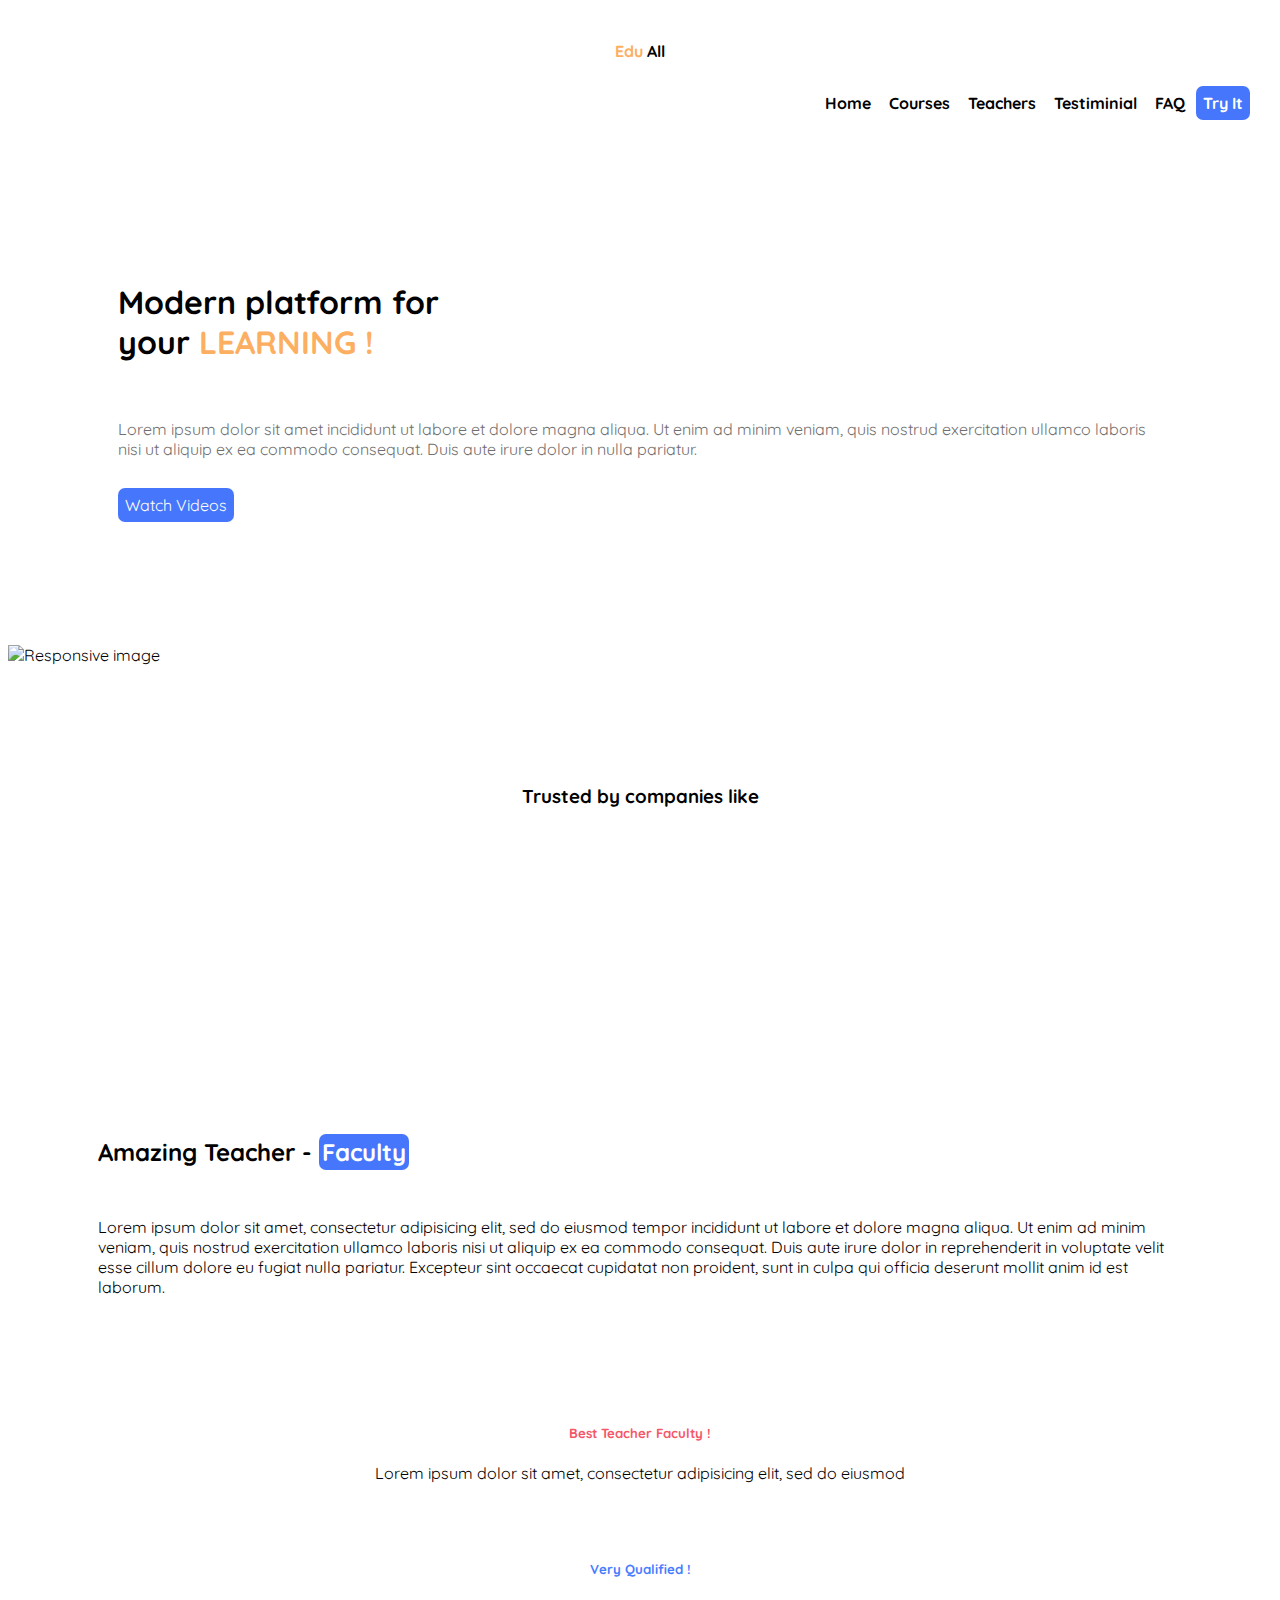
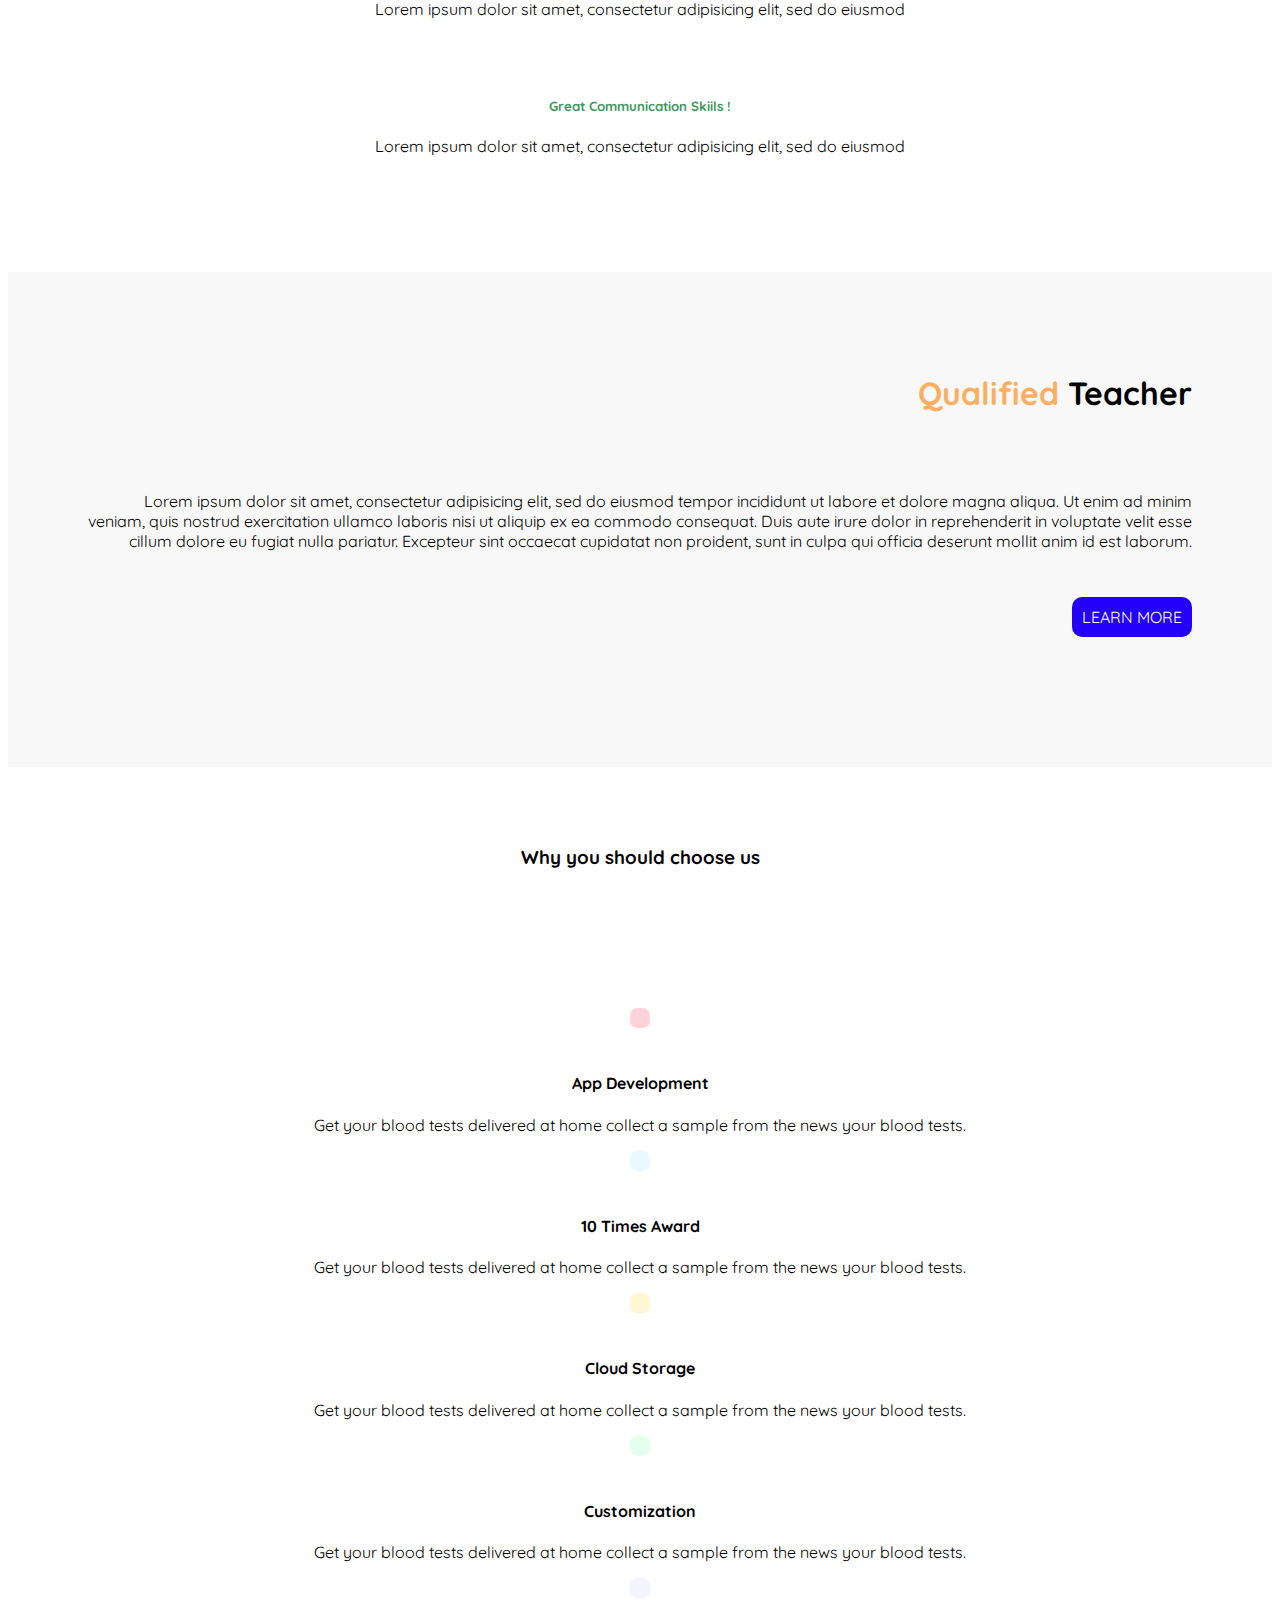
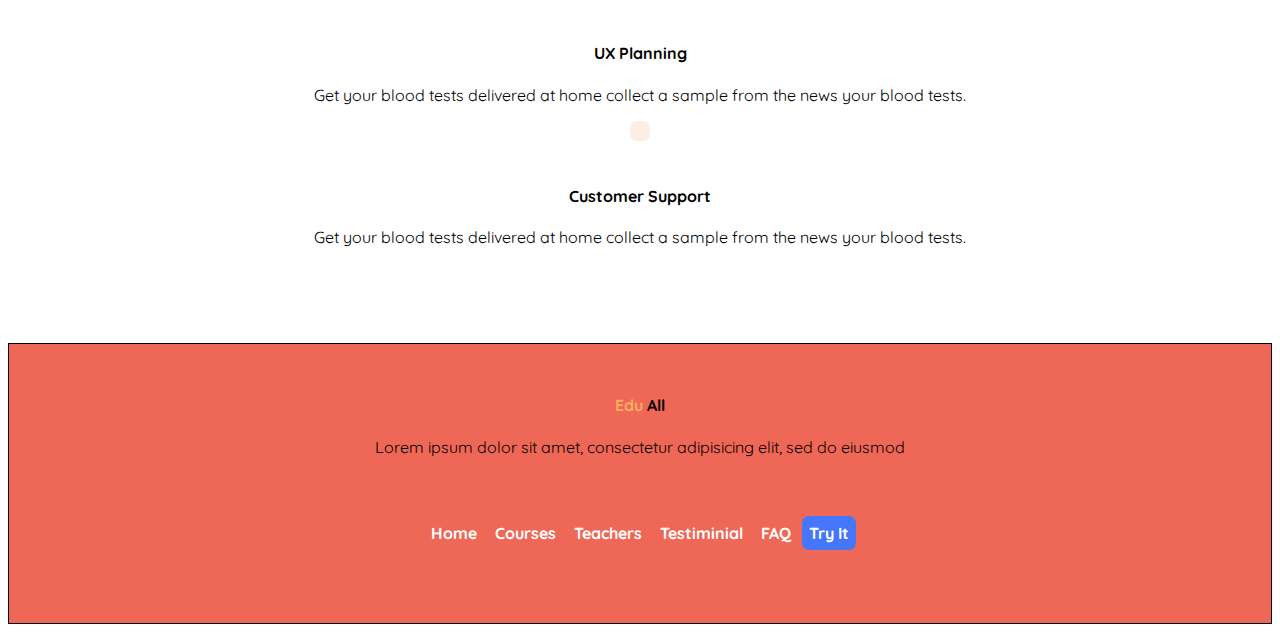
==== index.html @ b950a127 "Add files via upload" ====
<!DOCTYPE html>
<html lang="en" dir="ltr">
  <head>
    <meta charset="utf-8">
<title>Home</title>

      <link rel="stylesheet" href="css/bootstrap.css">
      <link rel="stylesheet" href="styless.css">
      <link rel="preconnect" href="https://fonts.googleapis.com">
  <link rel="preconnect" href="https://fonts.gstatic.com" crossorigin>
  <link href="https://fonts.googleapis.com/css2?family=Open+Sans+Condensed:ital,wght@1,300&family=Quicksand&display=swap" rel="stylesheet">
  <body>
    <div class="container">

    <div class="row" style="padding:12px;">
    <div class="col-lg-2 col-md-12 col-sm-12">
      <a style="text-align:center;" href="#"><h4> <span class="all">Edu</span> All </h4></a>
        </div>
    <div class="col-lg-10 col-md-10 col-sm-12" style="text-align:center;">
      <ul>
        <li><a href="#">Home</a></li>
        <li><a href="#">Courses</a></li>
        <li><a href="#">Teachers</a></li>
        <li><a href="#">Testiminial</a></li>
        <li><a href="#">FAQ</a></li>
        <li><a class="try" href="#">Try It</a></li>



      </ul>
    </div>

    </div>
  </div>
  <div class="container">

  <div class="row" style="padding:40px;">
  <div class="col-lg-6" style="padding:70px;">

    <h1 style="width:390px;font-weight:bold;" >Modern platform for your <span class="learnn"> LEARNING ! </span></h1>
    <br>
    <p style="color:#717070;">Lorem ipsum dolor sit amet incididunt ut labore et dolore magna aliqua. Ut enim ad minim veniam, quis nostrud exercitation ullamco laboris nisi ut aliquip ex ea commodo consequat. Duis aute irure dolor in  nulla pariatur. </p>
    <br>
    <a style="padding:7px;" class="try" href="#">Watch Videos</a>

      </div>
  <div class="col-lg-6">
  <img class="image1" src="https://i.ibb.co/YNBx7QN/Library-Concept-open-book-and-stack-of-books-icon-reading-study-literature-education-learning-icon-s.jpg" alt="">
  </div>

  </div>
</div>
<img class="image1" src="https://i.ibb.co/xfBFS15/Layer-5.png" class="img-fluid" alt="Responsive image">

<div class="container" style="padding:50px;">
  <div class="row"style="padding:50px;">
    <h3 style="text-align:center;">Trusted by companies like</h3>

  </div>
  <div class="row">
    <div class="col-lg-3 col-md-6 col-sm-12" style="padding:10px;">
      <img class="imgcenter" class="one" src="https://i.ibb.co/QJ0F3cS/9.png" alt="">


    </div>
    <div class="col-lg-3 col-md-6 col-sm-12" style="padding:10px;">
      <img class="imgcenter" src="https://i.ibb.co/QJ0F3cS/9.png" alt="">

    </div>
    <div class="col-lg-3 col-md-6 col-sm-12" style="padding:10px;">
      <img class="imgcenter" src="https://i.ibb.co/qgzxBn2/Group-56.png" alt="">

    </div>
    <div class="col-lg-3 col-md-6 col-sm-12" style="padding:10px;">
      <img class="imgcenter" src="https://i.ibb.co/QJ0F3cS/9.png" alt="">

    </div>


  </div>

</div>

<div class="container">
  <div class="row" style="padding:50px;">
    <div class="col-lg-6" >
      <img class="image1" src="https://speed.animaker.com/assets/images/gif/Teacher.gif" alt="">
      <img class="image11" src="https://i.ibb.co/M5SRCWt/5437683.jpg" alt="">
    </div>
    <div class="col-lg-6" style="padding:40px;";>
      <h2>Amazing Teacher - <span class="faculty">  Faculty</span> </h2>
      <p style="font-size:16px; padding-top:30px;">Lorem ipsum dolor sit amet, consectetur adipisicing elit, sed do eiusmod tempor incididunt ut labore et dolore magna aliqua. Ut enim ad minim veniam, quis nostrud exercitation ullamco laboris nisi ut aliquip ex ea commodo consequat. Duis aute irure dolor in reprehenderit in voluptate velit esse cillum dolore eu fugiat nulla pariatur. Excepteur sint occaecat cupidatat non proident, sunt in culpa qui officia deserunt mollit anim id est laborum.</p>
      <br>
      <br>
      <br>
      <div class="row">
        <div class="col-lg-12" style=" padding:10px;">
          <div class="row"  style="text-align:center;">
            <div class="col-lg-2">
              <img style="width:40px;" src="https://i.ibb.co/1KQdDnS/speed.png" alt="">
            </div>
            <div class="col-lg-10"style="color:f55767;">
              <h5 style="color:#f55767; font-weight:bold; ">Best Teacher Faculty !</h5>
              <p>Lorem ipsum dolor sit amet, consectetur adipisicing elit, sed do eiusmod </p>

            </div>

          </div>

          <br>
          <div class="row"  style="text-align:center;">
            <div class="col-lg-2">
              <img  style="width:40px;" src="https://i.ibb.co/4NH9kJF/prototyping.png" alt="">
            </div>
            <div class="col-lg-10">
              <h5 style="color:#477cff; font-weight:bold;">Very Qualified !</h5>
              <p>Lorem ipsum dolor sit amet, consectetur adipisicing elit, sed do eiusmod </p>
            </div>

          </div>
          <br>
          <div class="row"  style="text-align:center;">
            <div class="col-lg-2" >
              <img style="width:40px;" src="https://i.ibb.co/8jfnxpv/vector.png" alt="">
            </div>
            <div class="col-lg-10">
              <h5 style="color:#40975f; font-weight:bold;">Great Communication Skiils !</h5>
              <p>Lorem ipsum dolor sit amet, consectetur adipisicing elit, sed do eiusmod </p>

            </div>

          </div>
        </div>



      </div>

    </div>

  </div>
  <div class="container">
    <div class="row">
      <div class="col-lg-6" style="text-align:right;padding:80px;background-color:#F8F8F8; ">
        <h1 style="color:#fcae61;font-weight:bold;">Qualified <span style="color:black;">Teacher</span> </h1>
        <br>
        <br>
        <p>Lorem ipsum dolor sit amet, consectetur adipisicing elit, sed do eiusmod tempor incididunt ut labore et dolore magna aliqua. Ut enim ad minim veniam, quis nostrud exercitation ullamco laboris nisi ut aliquip ex ea commodo consequat. Duis aute irure dolor in reprehenderit in voluptate velit esse cillum dolore eu fugiat nulla pariatur. Excepteur sint occaecat cupidatat non proident, sunt in culpa qui officia deserunt mollit anim id est laborum.</p>
        <br>
        <br>
        <a style="background-color:#2500f9; padding:10px;color:white;border-radius:10px;" href="#">LEARN MORE</a>
        <br>
        <br>
        <br>
        <br>


   </div>
      <div class="col-lg-6">
        <img class="image12" src="https://i.ibb.co/Gcvyp70/Screenshot-2021-09-09-at-7-25-59-AM.png" alt="">
      </div>

    </div>

  </div>
  <br>
  <br>
  <div class="row" style="text-align:center;">
<h3>Why you should choose us

</h3>


  </div>
  <br>
  <br>
  <br>
  <br>
  <div class="container">
  <div class="row" style="text-align:center;padding:40px;">
    <div class="col-lg-4">
      <img style="background-color:#ffd1d8;padding:10px;border-radius:7px;width:60px;" src="https://i.ibb.co/2MBkrBk/web-design.png" alt="">
      <br>
      <br>
      <h4>App Development</h4>
      <p>Get your blood tests delivered at home collect a sample from the news your blood tests.</p>
    </div>
    <div class="col-lg-4">
      <img style="background-color:#EAF9FF;padding:10px;border-radius:7px;width:60px;" src="https://i.ibb.co/KG0x4g6/trophy.png" alt="">
      <br>
      <br>
      <h4>10 Times Award

</h4>
      <p>Get your blood tests delivered at home collect a sample from the news your blood tests.</p>
    </div>
    <div class="col-lg-4">
      <img style="background-color:#fff6d3;padding:10px;border-radius:7px;width:60px;" src="https://i.ibb.co/GpMKMT4/computer.png" alt="">
      <br>
      <br>
      <h4>Cloud Storage

</h4>
      <p>Get your blood tests delivered at home collect a sample from the news your blood tests.</p>
    </div>
    <div class="col-lg-4">
      <img style="background-color:#e4ffee;padding:10px;border-radius:7px;width:60px;" src="https://i.ibb.co/RTWc07r/customer-support.png" alt="">
      <br>
      <br>
      <h4>Customization

</h4>
      <p>Get your blood tests delivered at home collect a sample from the news your blood tests.</p>
    </div>
    <div class="col-lg-4">
      <img style="background-color:#f4f4ff;padding:10px;border-radius:7px;width:60px;" src="https://i.ibb.co/FHyFpbw/ui.png" alt="">
      <br>
      <br>
      <h4>UX Planning

</h4>
      <p>Get your blood tests delivered at home collect a sample from the news your blood tests.</p>
    </div>
    <div class="col-lg-4">
      <img style="background-color:#fdeee4;padding:10px;border-radius:7px;width:60px;" src="https://i.ibb.co/2vVtPZM/customer-service.png" alt="">
      <br>
      <br>
      <h4>Customer Support

</h4>
      <p>Get your blood tests delivered at home collect a sample from the news your blood tests.</p>
    </div>

  </div>

  </div>
  <br>
  <br>




</div>
<div class="container-fluid" style="background-color:#ef6756;">
  <div class="row" style="border:1px solid;text-align:center;padding:30px;">



          <a   href="#"><h4> <span class="all">Edu</span> All </h4></a>
          <p>Lorem ipsum dolor sit amet, consectetur adipisicing elit, sed do eiusmod </p>
          <div class="col-lg-12" style="padding:50px;">

              <li>

                <a style="color:white;" href="#">Home</a></li>
              <li><a style="color:white;" href="#">Courses</a>
              <li><a style="color:white;" href="#">Teachers</a>
              <li><a style="color:white;" href="#">Testiminial</a>
              <li><a style="color:white;" href="#">FAQ</a>
              <li><a style="color:white;" class="try" href="#">Try It</a>




          </div>
            </div>


          </div>


  </body>
</html>
---- styless.css ----
body {
  font-family: 'Open Sans Condensed', sans-serif;
  font-family: 'Quicksand', sans-serif;

}
ul {
  text-align: right;
  padding: 10px;
}

.all {
  color: #fcae61;
}
li {
  display: inline;

}
li a {
  text-decoration: none;
  padding: 7px;
  font-weight: bold;
  color: black;


}
.try {
  background-color: #4576FC;
  color: white;
  border-radius: 7px;
}
a {
  text-decoration: none;
}
h4 {
  color: black;
}
.image1{
  width: 100%;
}
.image11{
  width: 75%;
}
.learnn {
  color: #fcae61;
  font-weight: bolder;
}
.imgcenter {
  display: block;
  margin-left: auto;
  margin-right: auto;
}
.faculty {
  background-color: #4576FC;
  padding: 3px;
  border-radius: 7px;
  color: white;
}
.image12 {
  width: 70%;
}
.icons {
  
}
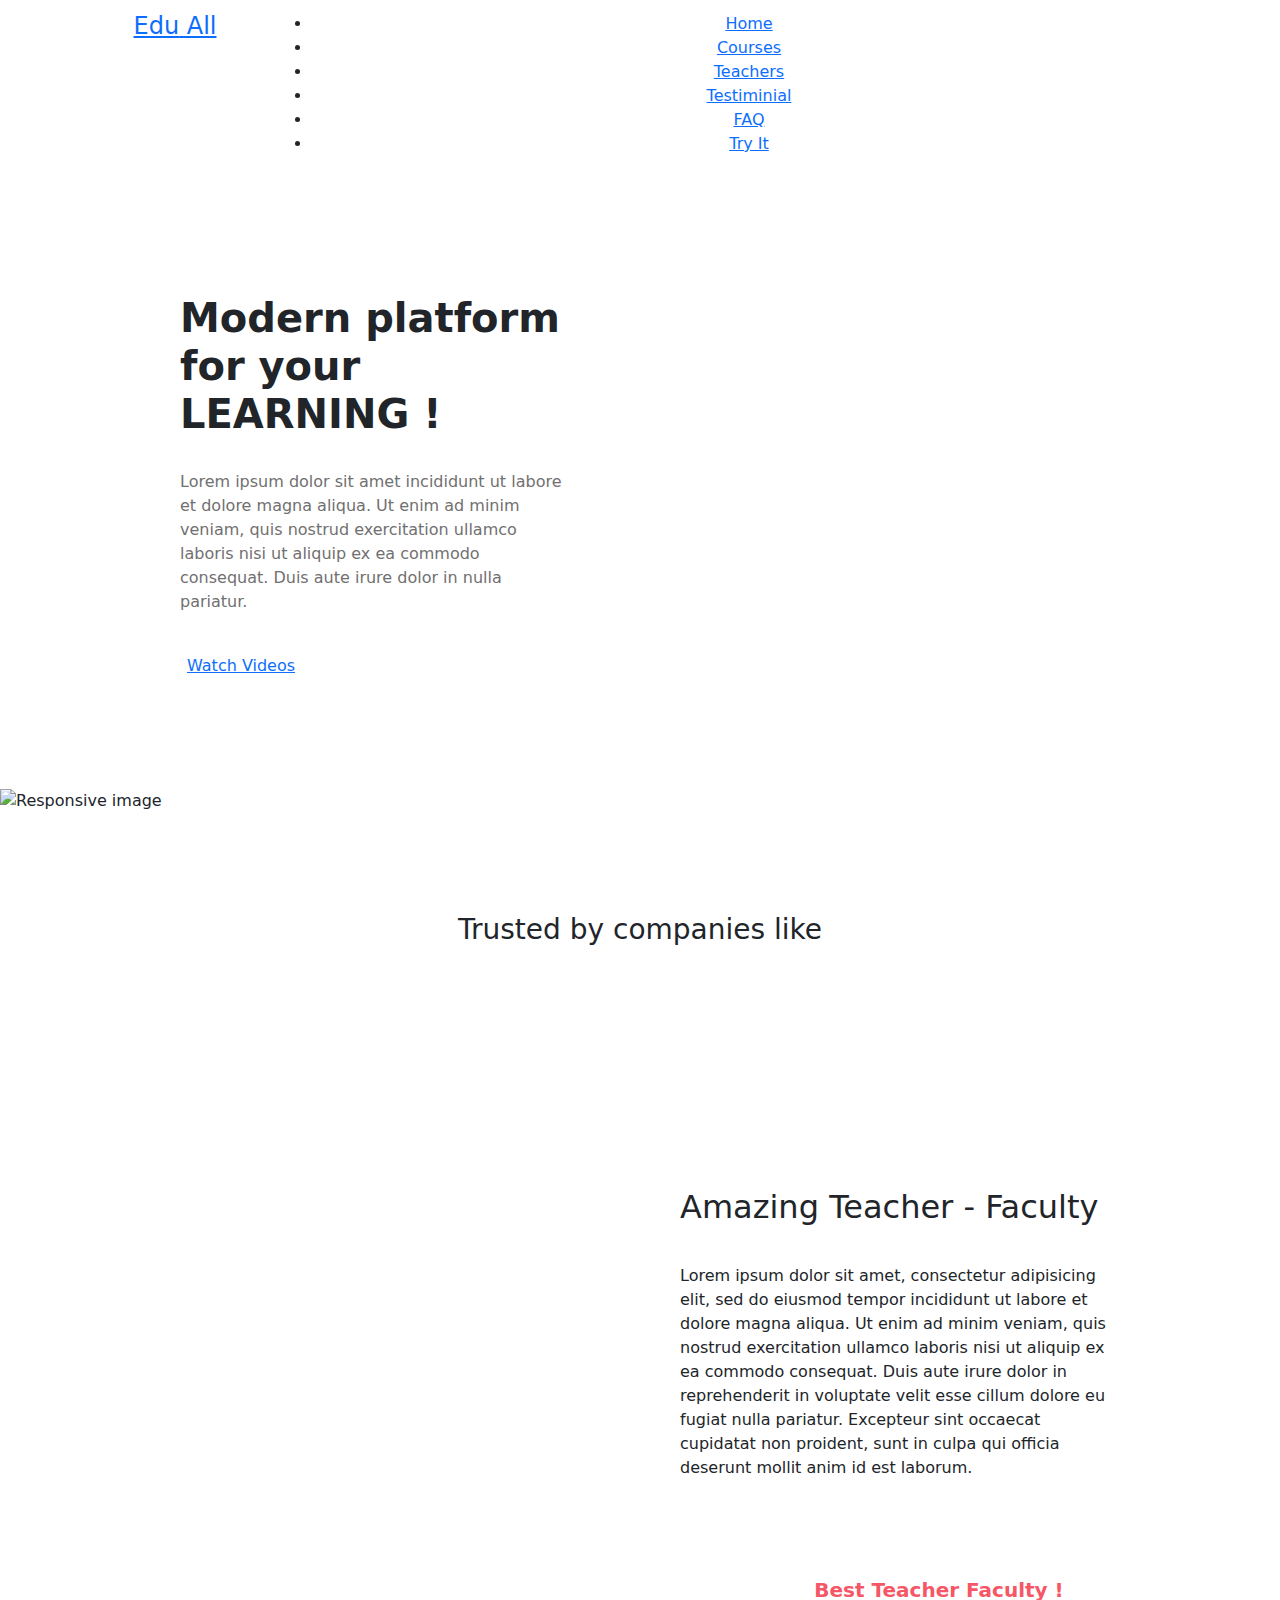
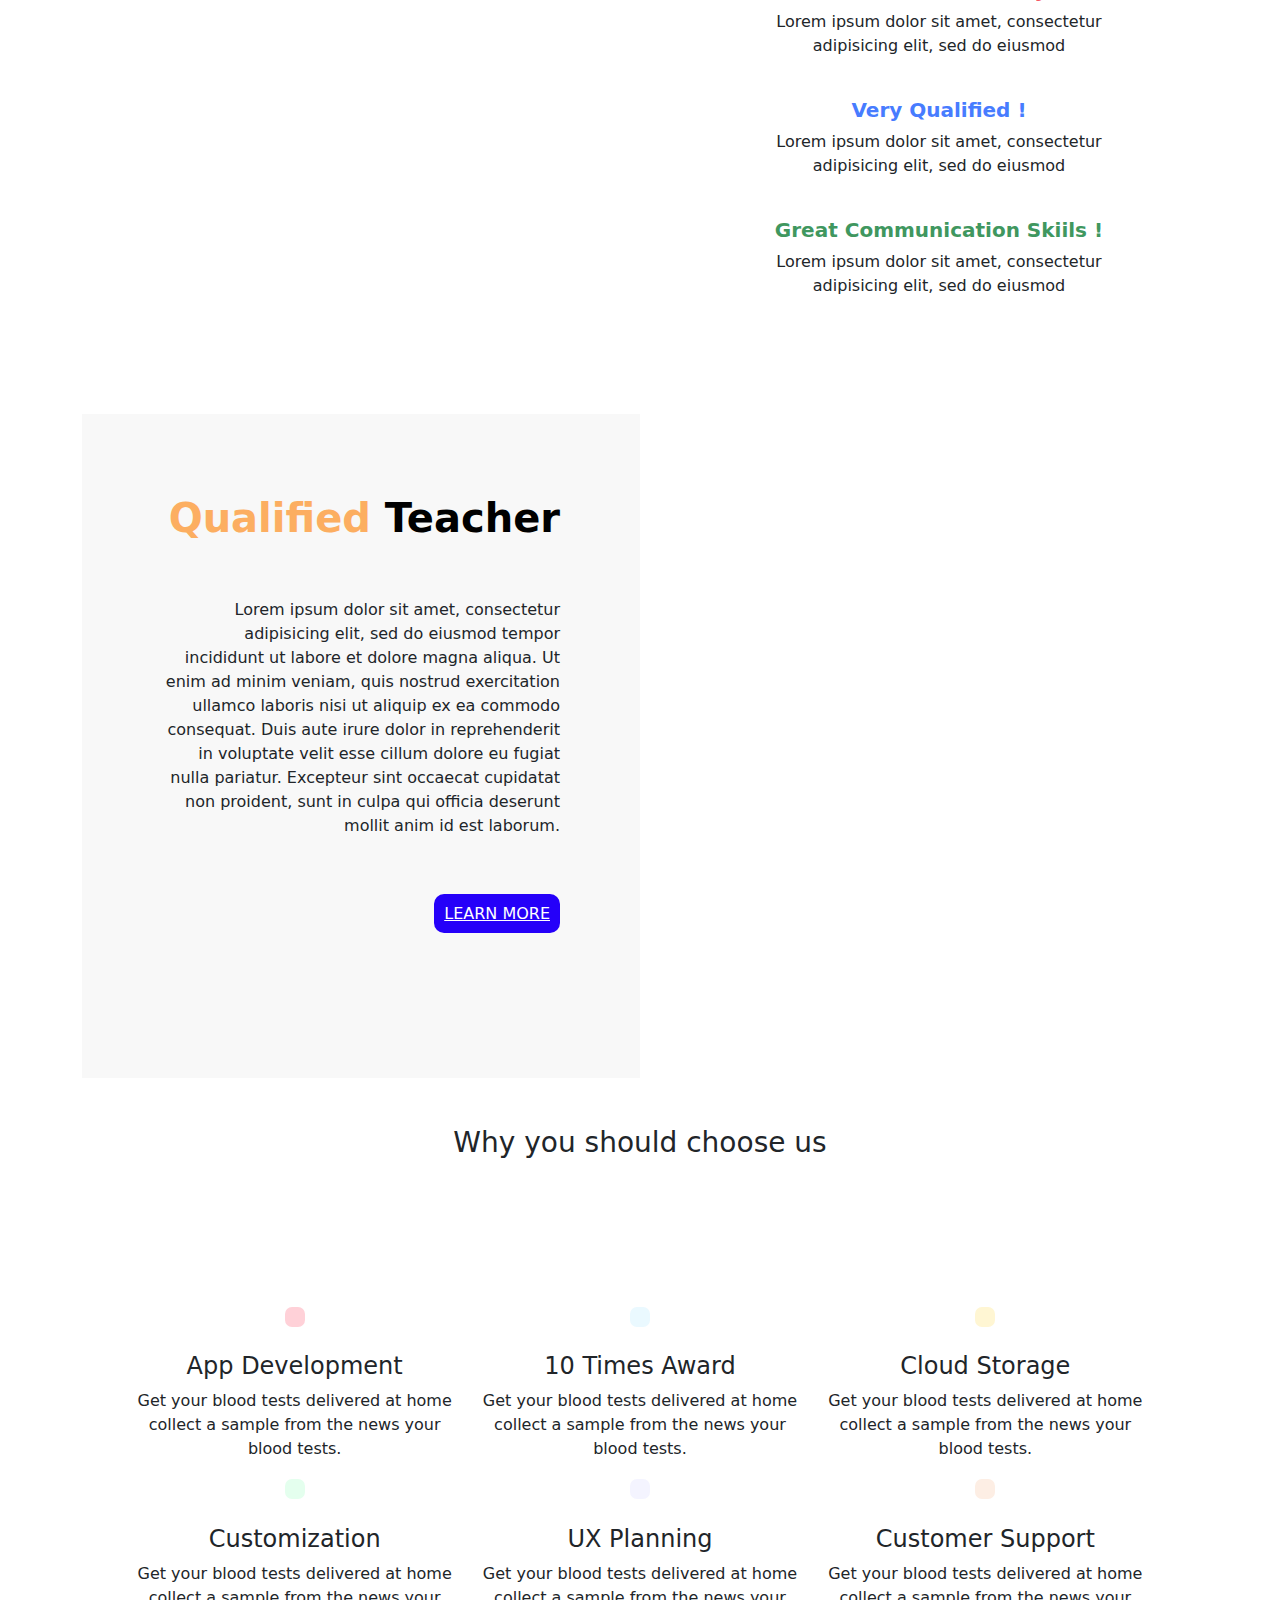
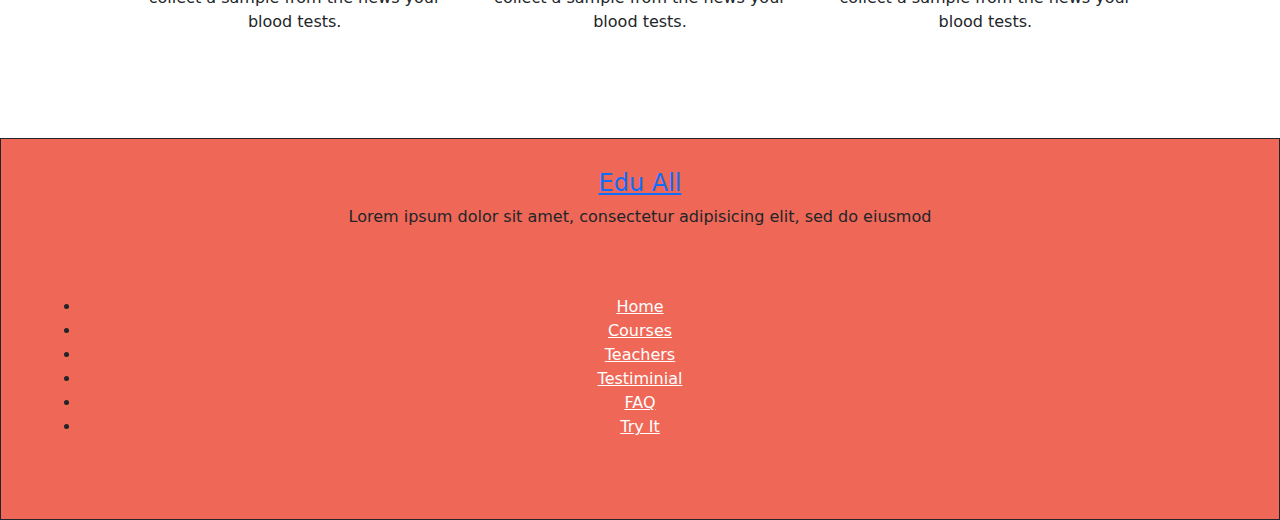
==== commit b5dec978: "Add files via upload" ====
--- a/index.html
+++ b/index.html
@@ -5,7 +5,7 @@
 <title>Home</title>
 
       <link rel="stylesheet" href="css/bootstrap.css">
-      <link rel="stylesheet" href="styless.css">
+      <link rel="stylesheet" href="css/styless.css">
       <link rel="preconnect" href="https://fonts.googleapis.com">
   <link rel="preconnect" href="https://fonts.gstatic.com" crossorigin>
   <link href="https://fonts.googleapis.com/css2?family=Open+Sans+Condensed:ital,wght@1,300&family=Quicksand&display=swap" rel="stylesheet">
